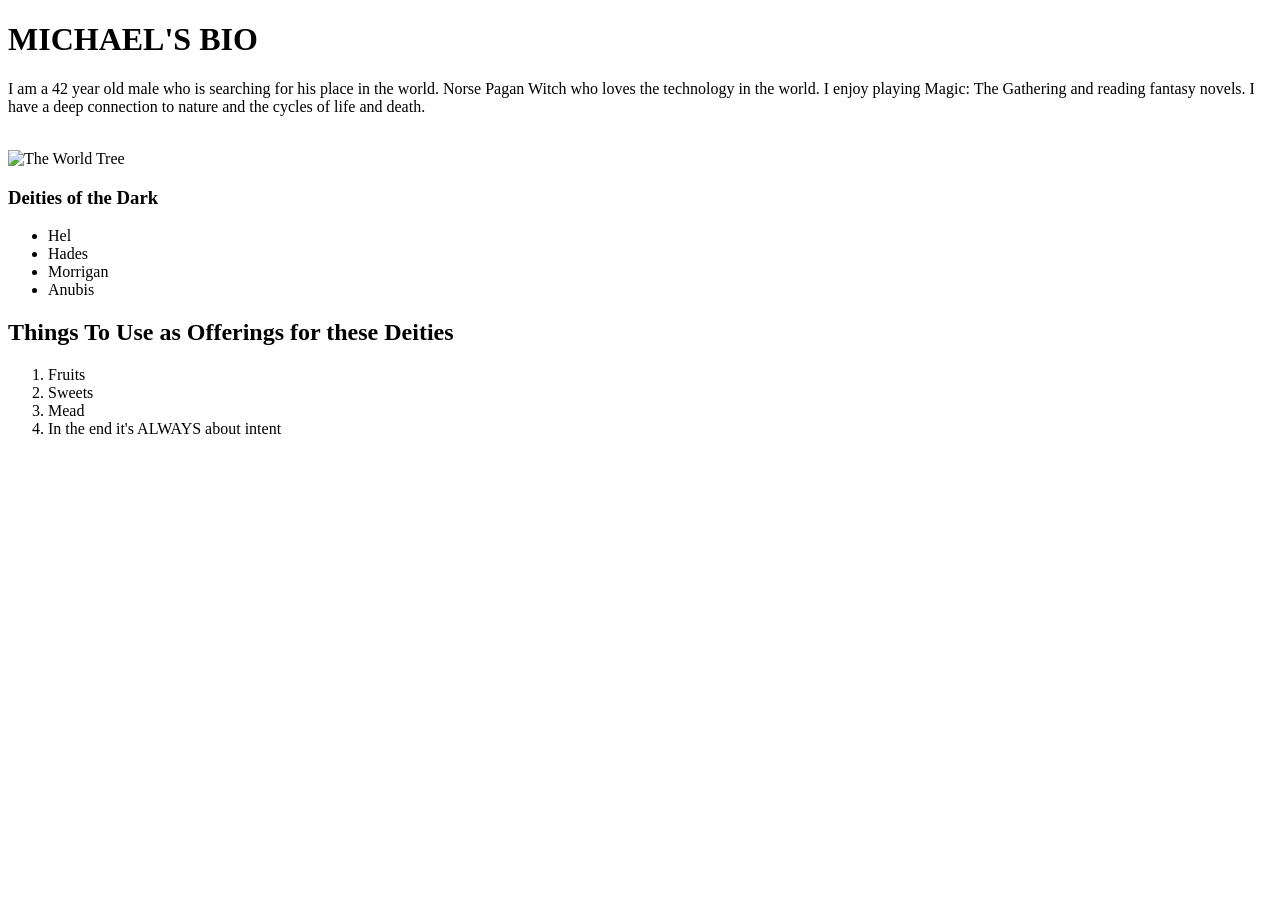
==== bio.html @ e2a4109a "Add files via upload" ====
<!DOCTYPE html>
<html class="no-js" lang="">
	<head>
		<title>Homework 1 _ My First Web Page</title>
	</head>
	<body>
<h1>MICHAEL'S  BIO</h1>
<p> I am a 42 year old male who is searching for his place in the world. Norse Pagan Witch who loves the technology in the world. I enjoy playing Magic: The Gathering and reading fantasy novels. I have a deep connection to nature and the cycles of life and death.</p>
<br />
<img src= "https://encrypted-tbn0.gstatic.com/images?q=tbn:ANd9GcSEZGTK2gwhY_MZGWDx5lJjB21YYyP_Pu4AoweAlVWd0VpdKak0xEQCUr0&s=10" alt="The World Tree">
<div>
<h3>Deities of the Dark</h3>
<ul>
  <li>Hel</li>
  <li>Hades</li>
  <li>Morrigan</li>
  <li>Anubis</li>
</ul>
</div>
  <div>
    <h2>Things To Use as Offerings for these Deities</h2>
<ol>
  <li>Fruits</li>
  <li>Sweets</li>
  <li>Mead</li>
  <li>In the end it's ALWAYS about intent</li>
</ol>
</div>
<br/><br/><br/><br/><br/><br/>
</html>
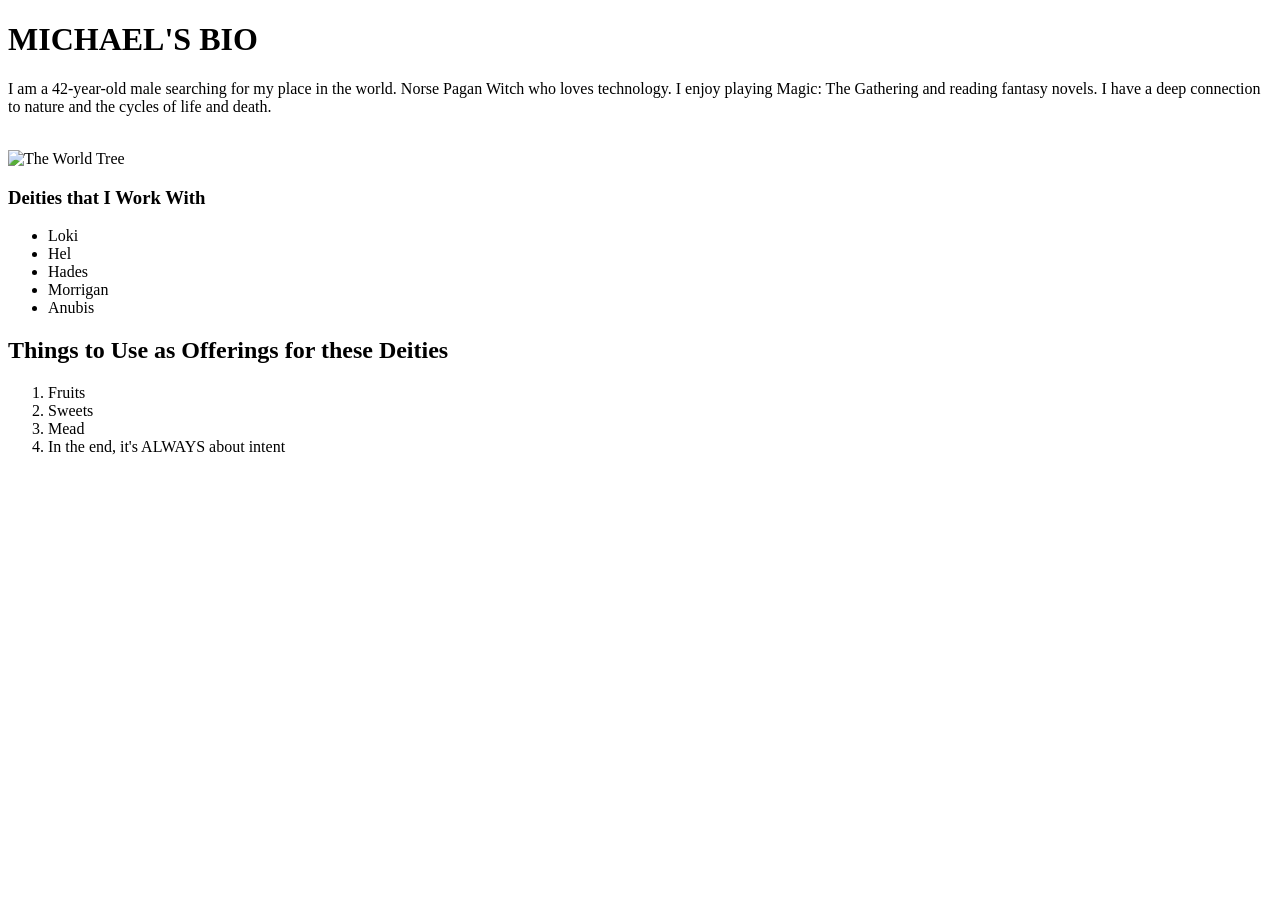
==== commit e005c3cf: "Revise bio content and structure Updated the bio to reflect personal changes and improved clarity." ====
--- a/bio.html
+++ b/bio.html
@@ -5,26 +5,27 @@
 	</head>
 	<body>
 <h1>MICHAEL'S  BIO</h1>
-<p> I am a 42 year old male who is searching for his place in the world. Norse Pagan Witch who loves the technology in the world. I enjoy playing Magic: The Gathering and reading fantasy novels. I have a deep connection to nature and the cycles of life and death.</p>
+<p> I am a 42-year-old male searching for my place in the world. Norse Pagan Witch who loves technology. I enjoy playing Magic: The Gathering and reading fantasy novels. I have a deep connection to nature and the cycles of life and death.</p>
 <br />
 <img src= "https://encrypted-tbn0.gstatic.com/images?q=tbn:ANd9GcSEZGTK2gwhY_MZGWDx5lJjB21YYyP_Pu4AoweAlVWd0VpdKak0xEQCUr0&s=10" alt="The World Tree">
 <div>
-<h3>Deities of the Dark</h3>
+<h3>Deities that I Work With</h3>
 <ul>
-  <li>Hel</li>
+  <li>Loki</li>
+ <li>Hel</li>
   <li>Hades</li>
   <li>Morrigan</li>
   <li>Anubis</li>
-</ul>
+  </ul>
 </div>
   <div>
-    <h2>Things To Use as Offerings for these Deities</h2>
+    <h2>Things to Use as Offerings for these Deities</h2>
 <ol>
   <li>Fruits</li>
   <li>Sweets</li>
   <li>Mead</li>
-  <li>In the end it's ALWAYS about intent</li>
+  <li>In the end, it's ALWAYS about intent</li>
 </ol>
 </div>
 <br/><br/><br/><br/><br/><br/>
-</html>+</html>
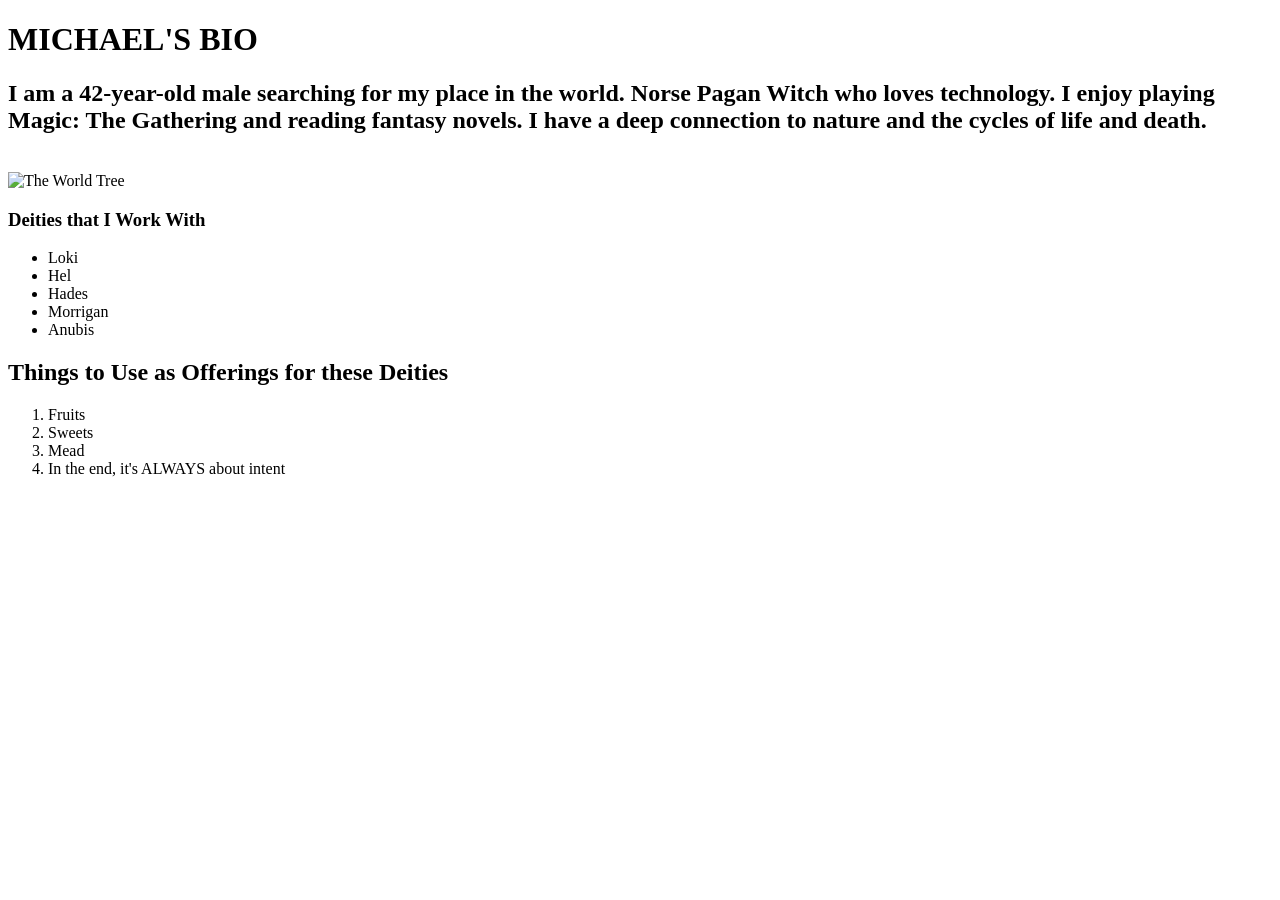
==== commit e10dd7f9: "Refactor bio content for improved structure Changed the paragraph to a heading for better emphasis." ====
--- a/bio.html
+++ b/bio.html
@@ -5,7 +5,7 @@
 	</head>
 	<body>
 <h1>MICHAEL'S  BIO</h1>
-<p> I am a 42-year-old male searching for my place in the world. Norse Pagan Witch who loves technology. I enjoy playing Magic: The Gathering and reading fantasy novels. I have a deep connection to nature and the cycles of life and death.</p>
+<h2> I am a 42-year-old male searching for my place in the world. Norse Pagan Witch who loves technology. I enjoy playing Magic: The Gathering and reading fantasy novels. I have a deep connection to nature and the cycles of life and death.</h2>
 <br />
 <img src= "https://encrypted-tbn0.gstatic.com/images?q=tbn:ANd9GcSEZGTK2gwhY_MZGWDx5lJjB21YYyP_Pu4AoweAlVWd0VpdKak0xEQCUr0&s=10" alt="The World Tree">
 <div>
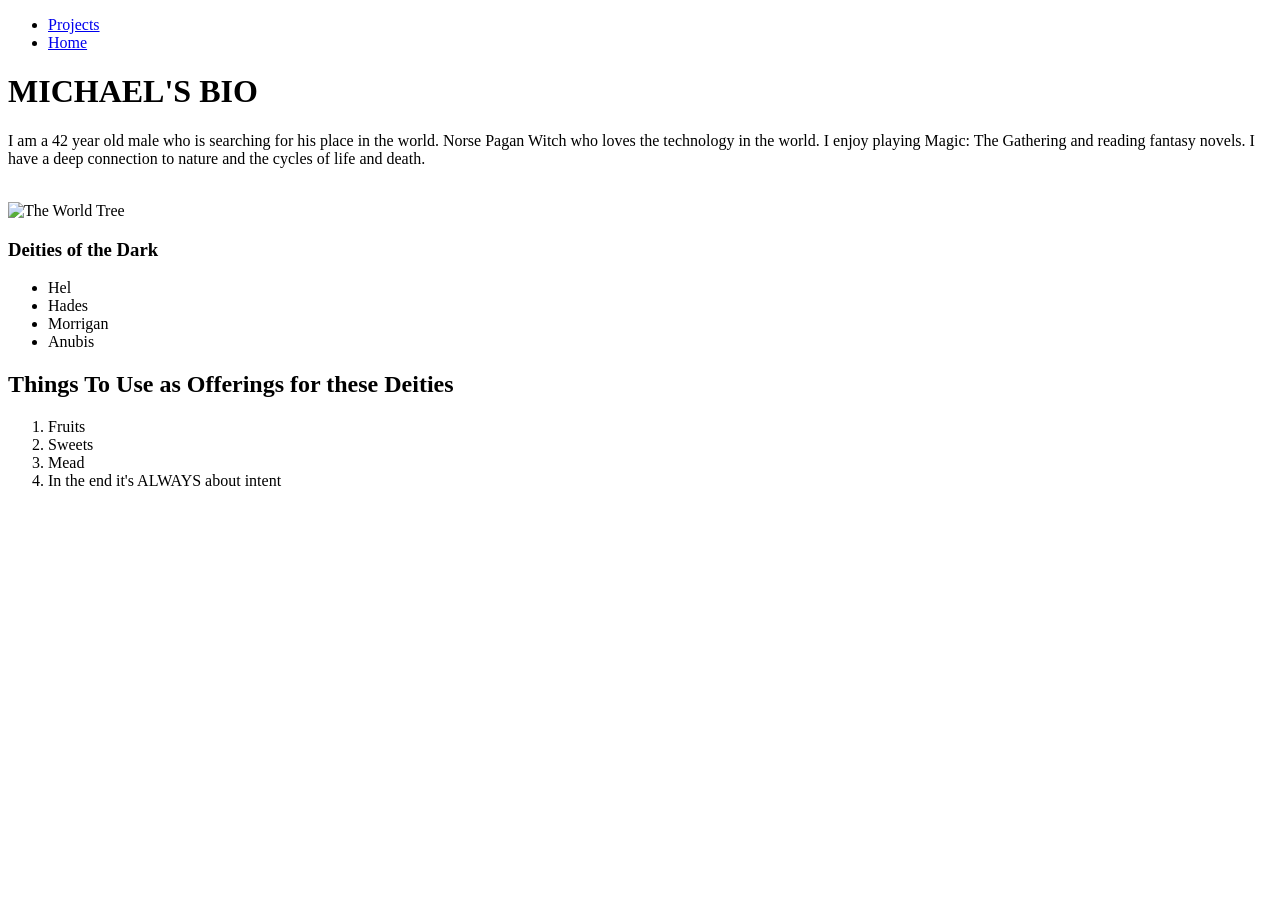
==== commit a2d8ac4f: "Add files via upload" ====
--- a/bio.html
+++ b/bio.html
@@ -1,31 +1,39 @@
 <!DOCTYPE html>
 <html class="no-js" lang="">
-	<head>
+
+<header>
+  <nav aria-label="Main navigation">
+    <ul>
+      <li><a href="skeleton2.html">Projects</a></li>
+      <li><a href="skeleton.html">Home</a></li>
+    </ul>
+  </nav>
+</header>
+<head>
 		<title>Homework 1 _ My First Web Page</title>
 	</head>
 	<body>
 <h1>MICHAEL'S  BIO</h1>
-<h2> I am a 42-year-old male searching for my place in the world. Norse Pagan Witch who loves technology. I enjoy playing Magic: The Gathering and reading fantasy novels. I have a deep connection to nature and the cycles of life and death.</h2>
+<p> I am a 42 year old male who is searching for his place in the world. Norse Pagan Witch who loves the technology in the world. I enjoy playing Magic: The Gathering and reading fantasy novels. I have a deep connection to nature and the cycles of life and death.</p>
 <br />
 <img src= "https://encrypted-tbn0.gstatic.com/images?q=tbn:ANd9GcSEZGTK2gwhY_MZGWDx5lJjB21YYyP_Pu4AoweAlVWd0VpdKak0xEQCUr0&s=10" alt="The World Tree">
 <div>
-<h3>Deities that I Work With</h3>
+<h3>Deities of the Dark</h3>
 <ul>
-  <li>Loki</li>
- <li>Hel</li>
+  <li>Hel</li>
   <li>Hades</li>
   <li>Morrigan</li>
   <li>Anubis</li>
-  </ul>
+</ul>
 </div>
   <div>
-    <h2>Things to Use as Offerings for these Deities</h2>
+    <h2>Things To Use as Offerings for these Deities</h2>
 <ol>
   <li>Fruits</li>
   <li>Sweets</li>
   <li>Mead</li>
-  <li>In the end, it's ALWAYS about intent</li>
+  <li>In the end it's ALWAYS about intent</li>
 </ol>
 </div>
 <br/><br/><br/><br/><br/><br/>
-</html>
+</html>
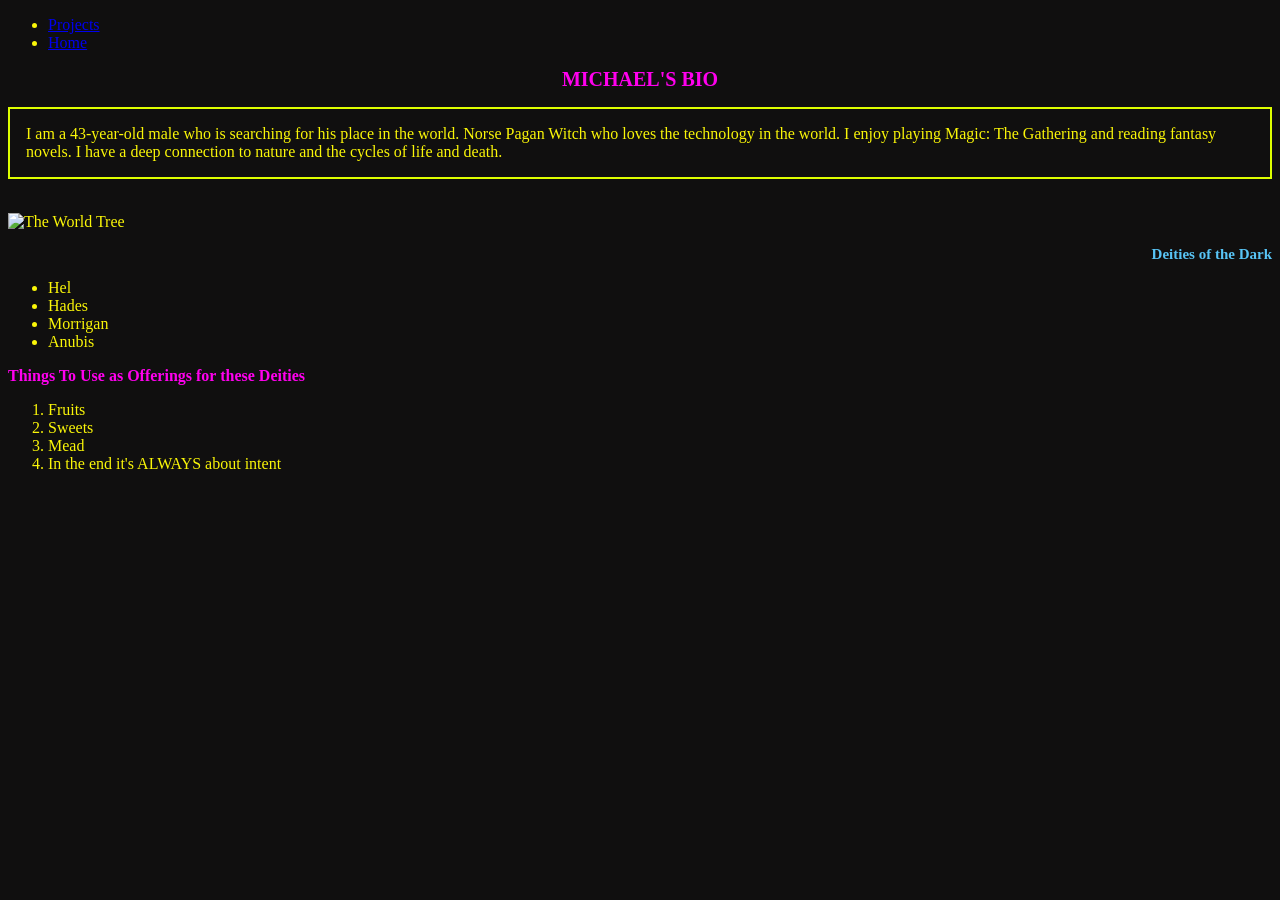
==== commit 9fefbe14: "Revise bio and enhance HTML structure Updated the bio to reflect a new age and added viewport and ch" ====
--- a/bio.html
+++ b/bio.html
@@ -10,11 +10,14 @@
   </nav>
 </header>
 <head>
+	<meta name="viewport" content="width=device-width, initial-scale=1">
+	 <meta charset="UTF-8">
+ <link rel="stylesheet" href="style.css">
 		<title>Homework 1 _ My First Web Page</title>
 	</head>
 	<body>
 <h1>MICHAEL'S  BIO</h1>
-<p> I am a 42 year old male who is searching for his place in the world. Norse Pagan Witch who loves the technology in the world. I enjoy playing Magic: The Gathering and reading fantasy novels. I have a deep connection to nature and the cycles of life and death.</p>
+<p> I am a 43-year-old male who is searching for his place in the world. Norse Pagan Witch who loves the technology in the world. I enjoy playing Magic: The Gathering and reading fantasy novels. I have a deep connection to nature and the cycles of life and death.</p>
 <br />
 <img src= "https://encrypted-tbn0.gstatic.com/images?q=tbn:ANd9GcSEZGTK2gwhY_MZGWDx5lJjB21YYyP_Pu4AoweAlVWd0VpdKak0xEQCUr0&s=10" alt="The World Tree">
 <div>
@@ -36,4 +39,4 @@
 </ol>
 </div>
 <br/><br/><br/><br/><br/><br/>
-</html>+</html>
--- a/style.css
+++ b/style.css
@@ -0,0 +1,66 @@
+body {background-color: #100f0f; color: #faf608;}
+
+h1,
+h2{
+color: #ff00ee;
+}
+h3{
+color: #58c4f5;
+font-size: 15px;
+  text-align: right;
+}
+h1 {
+  font-size: 20px;
+  text-align: center;
+}
+
+h2, ul{
+  font-size: 1rem;
+}
+#page-title {
+  margin: 0 0 16px;
+  padding: 12px;
+  border-bottom: 2px solid #5c03d9;
+}
+.card-grid {
+  display: grid;
+  grid-template-columns: 1fr;  place-items: center;        /* phones: 1 column */
+}
+
+@media (min-width: 640px) {
+  .card-grid {
+    grid-template-columns: repeat(2, 1fr); /* tablets: 2 columns */
+  }
+}
+
+@media (min-width: 1024px) {
+  .card-grid {
+    grid-template-columns: repeat(4, 1fr); /* desktop: 4 cards in a row */
+  }
+}
+.container {
+  display: flex;
+  font-size: 20px;
+  border: 4px solid #9a00a8;
+  gap: 16px;
+  padding: 16px;
+  justify-content: center; align-items: center;
+}
+.card {
+  min-width: 0;
+  padding: 20px;
+  border: 1px solid var(--line);
+  border-radius: 10px;
+  background: var(--white);
+  box-shadow: 0 10px 30px rgba(242, 243, 244, 0.05);
+}
+.content-card {
+  margin: 8px 0;
+  padding: 10px;
+  border: 3px solid #e1f604;
+}
+
+p {
+   border: 2px solid hsl(68, 100%, 50%);
+  gap: 16px;
+  padding: 16px;;}
